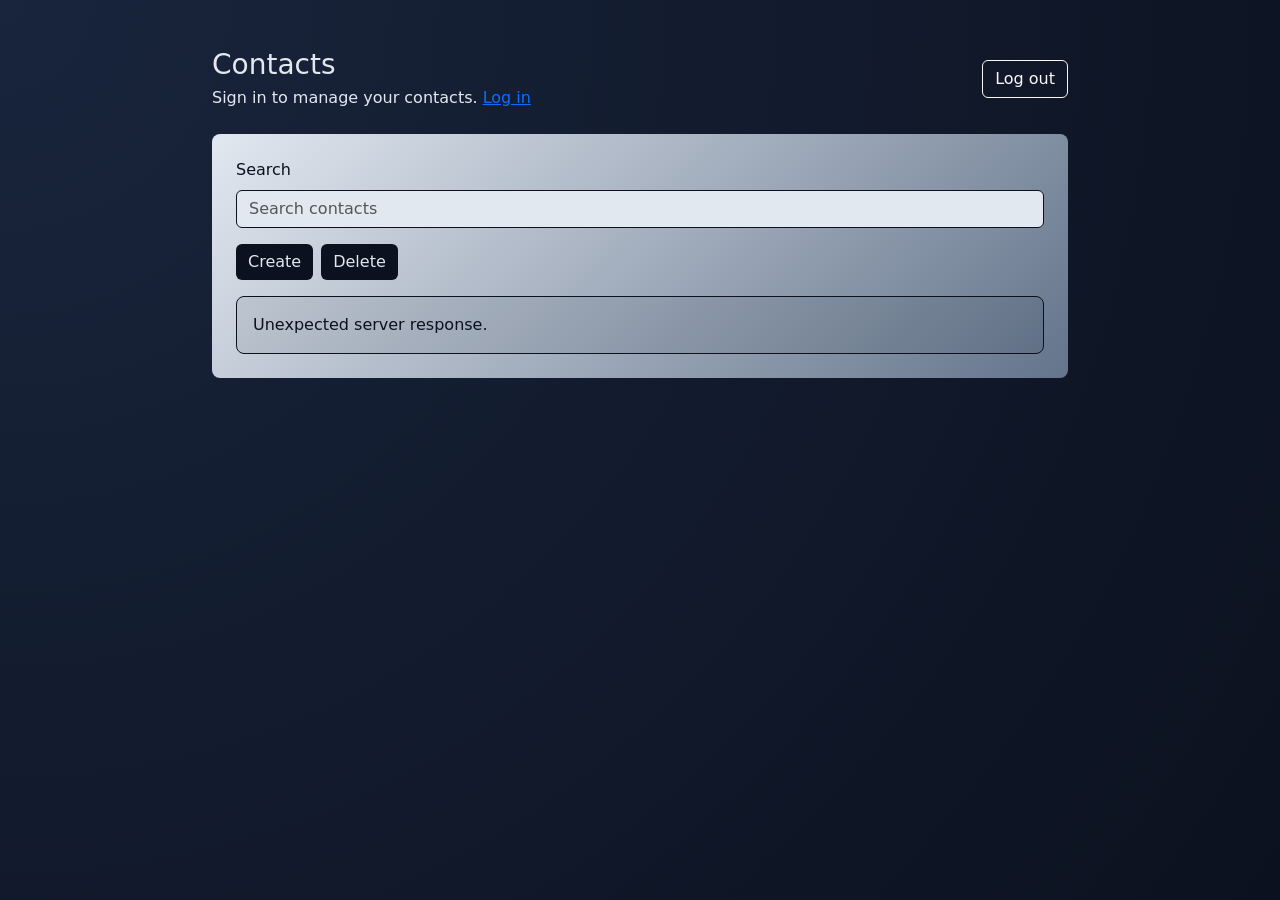
==== dashboard.html @ a22d35ff "Add login, registration, and contact list pages. Registration now accepts the same username and pass" ====
<!DOCTYPE html>
<html lang="en">
<head>
    <meta charset="UTF-8">
    <meta name="viewport" content="width=device-width, initial-scale=1.0">
    <title>Contact Manager</title>
    <link href="https://cdn.jsdelivr.net/npm/bootstrap@5.3.3/dist/css/bootstrap.min.css" rel="stylesheet">
    <link rel="stylesheet" href="css/auth.css">
</head>
<body>
    <main class="container dashboard-shell py-5">
        <header class="d-flex justify-content-between align-items-center mb-4">
            <div>
                <h1 class="h3 mb-1">Contacts</h1>
                <p id="userGreeting" class="mb-0">Sign in to manage your contacts. <a id="loginLink" href="index.html">Log in</a></p>
            </div>
            <button id="logoutButton" class="btn btn-outline-light" type="button">Log out</button>
        </header>

        <section class="contact-board rounded-3 p-4">
            <label class="form-label" for="contactSearch">Search</label>
            <input id="contactSearch" class="form-control mb-3" type="search" placeholder="Search contacts" autocomplete="off">

            <div class="d-flex gap-2 mb-3">
                <button id="createButton" class="btn btn-login" type="button">Create</button>
                <button id="deleteButton" class="btn btn-login" type="button">Delete</button>
            </div>

            <div id="listMessage" class="alert d-none" role="status"></div>

            <form id="createForm" class="mb-3 d-none" novalidate>
                <h2 class="h5">New contact</h2>
                <div class="row g-2">
                    <div class="col-sm-6">
                        <label class="form-label" for="newFirstName">First name</label>
                        <input class="form-control" id="newFirstName" name="firstName" maxlength="50" required>
                    </div>
                    <div class="col-sm-6">
                        <label class="form-label" for="newLastName">Last name</label>
                        <input class="form-control" id="newLastName" name="lastName" maxlength="50" required>
                    </div>
                    <div class="col-sm-6">
                        <label class="form-label" for="newPhone">Phone</label>
                        <input class="form-control" id="newPhone" name="phone" maxlength="50" required>
                    </div>
                    <div class="col-sm-6">
                        <label class="form-label" for="newEmail">Email</label>
                        <input class="form-control" type="email" id="newEmail" name="email" maxlength="50" required>
                    </div>
                </div>
                <button class="btn btn-login mt-3" type="submit">Save contact</button>
            </form>

            <ul id="contactList" class="contact-list"></ul>
        </section>
    </main>
    <script src="js/auth.js"></script>
    <script src="js/contacts.js"></script>
</body>
</html>
---- css/auth.css ----
body {
    min-height: 100vh;
    margin: 0;
    background: radial-gradient(circle at top left, #19253d 0%, #0b111e 100%);
    color: #e2e8f0;
}

.auth-logo {
    width: 72px;
    height: 72px;
    object-fit: contain;
}

.auth-card {
    width: min(100%, 420px);
    background: linear-gradient(135deg, #e2e8f0, #64748b);
    color: #0b111e;
}

.auth-card .form-control {
    border: 1px solid #0b111e;
}

.btn-login {
    background: #0b111e;
    color: #e2e8f0;
    border: none;
}

.btn-login:hover,
.btn-login:focus {
    background: #19253d;
    color: #e2e8f0;
}

.dashboard-shell {
    max-width: 880px;
}

.contact-board {
    width: 100%;
    background: linear-gradient(135deg, #e2e8f0, #64748b);
    color: #0b111e;
}

.contact-board .form-control {
    border: 1px solid #0b111e;
    background: #e2e8f0;
    color: #0b111e;
}

.contact-board .form-control:focus {
    border-color: #0b111e;
    box-shadow: 0 0 0 0.2rem rgba(11, 17, 30, 0.25);
    background: #e2e8f0;
    color: #0b111e;
}

.contact-list {
    max-height: 60vh;
    overflow-y: auto;
    list-style: none;
    margin: 0;
    padding: 0;
    border: 1px solid #0b111e;
    border-radius: 8px;
    background: rgba(11, 17, 30, 0.08);
}

.contact-list::-webkit-scrollbar {
    width: 10px;
}

.contact-list::-webkit-scrollbar-thumb {
    background: #0b111e;
    border-radius: 5px;
}

.contact-row + .contact-row {
    border-top: 1px solid rgba(11, 17, 30, 0.25);
}

.contact-summary {
    display: flex;
    flex-wrap: wrap;
    align-items: baseline;
    gap: 0.5rem 1.25rem;
    padding: 0.8rem 1rem;
}

.contact-name {
    background: none;
    border: none;
    padding: 0;
    color: #0b111e;
    font-weight: 600;
    text-align: left;
}

.contact-name:hover,
.contact-name:focus {
    text-decoration: underline;
}

.contact-meta {
    color: #19253d;
    min-width: 0;
}

.contact-empty {
    padding: 1rem;
    margin: 0;
}

.contact-row.is-open {
    background: #0b111e;
    color: #e2e8f0;
}

.contact-row.is-open .contact-name,
.contact-row.is-open .contact-meta,
.contact-row.is-open .field-label,
.contact-row.is-open .field-value {
    color: #e2e8f0;
}

.contact-detail {
    display: none;
    padding: 0 1rem 0.85rem;
}

.contact-row.is-open .contact-detail {
    display: block;
}

.contact-field {
    display: flex;
    align-items: center;
    gap: 0.75rem;
    padding: 0.45rem 0;
    border-top: 1px solid rgba(226, 232, 240, 0.28);
}

.field-label {
    width: 6.5rem;
    flex: none;
    font-weight: 600;
}

.field-value,
.field-input {
    flex: 1;
    min-width: 0;
}

.field-input {
    border: 1px solid #e2e8f0;
    border-radius: 5px;
    background: #e2e8f0;
    color: #0b111e;
    padding: 0.2rem 0.45rem;
}

.field-action {
    margin-left: auto;
    flex: none;
    background: #e2e8f0;
    color: #0b111e;
    border: none;
    border-radius: 5px;
    padding: 0.2rem 0.65rem;
}

.field-action:hover,
.field-action:focus {
    background: #19253d;
    color: #e2e8f0;
}
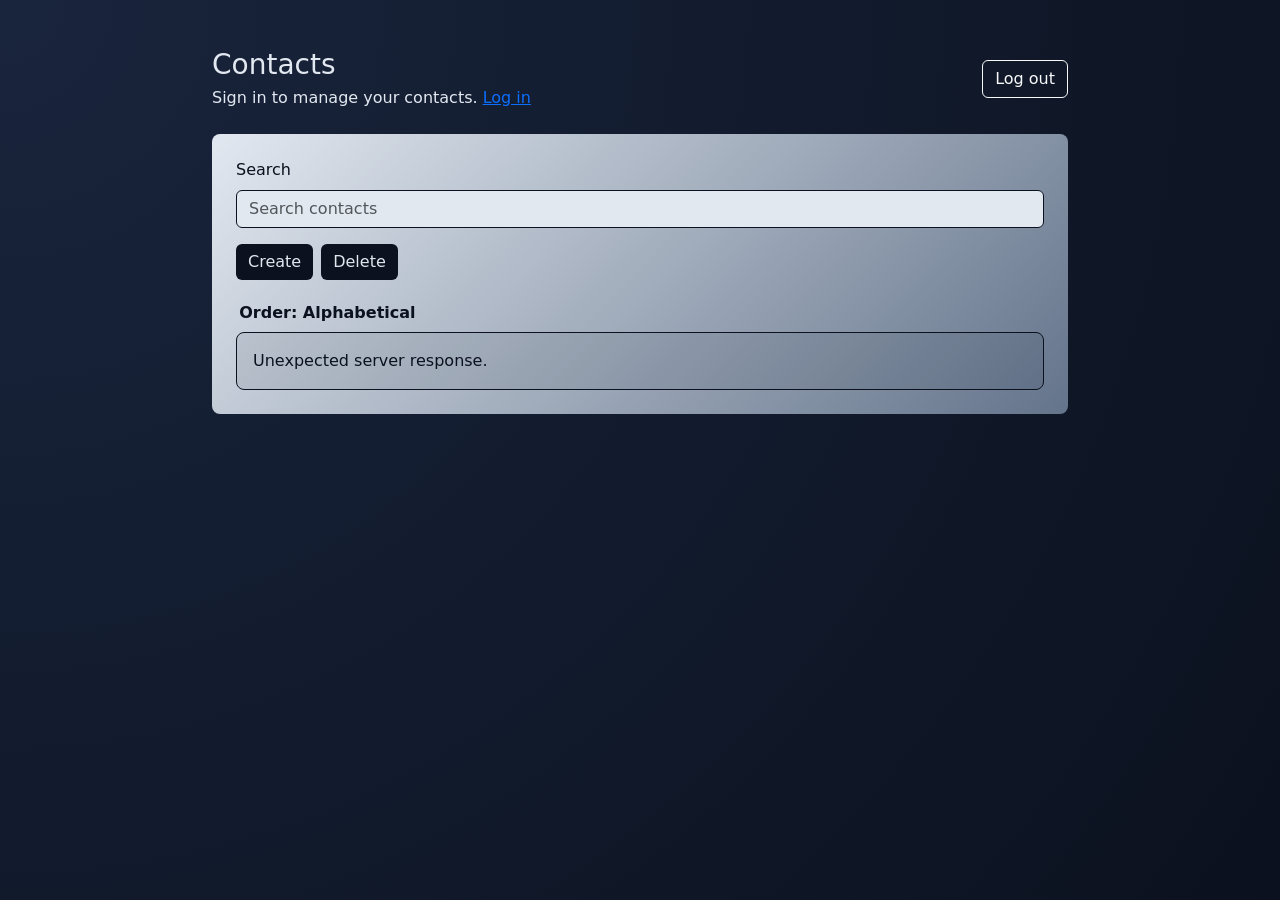
==== commit 65599953: "Move contact creation, deletion, sorting, and phone formatting onto the list. Create now uses its ow" ====
--- a/dashboard.html
+++ b/dashboard.html
@@ -22,35 +22,14 @@
             <input id="contactSearch" class="form-control mb-3" type="search" placeholder="Search contacts" autocomplete="off">
 
             <div class="d-flex gap-2 mb-3">
-                <button id="createButton" class="btn btn-login" type="button">Create</button>
+                <a id="createButton" class="btn btn-login" href="create.html">Create</a>
                 <button id="deleteButton" class="btn btn-login" type="button">Delete</button>
+                <button id="cancelDeleteButton" class="btn btn-login d-none" type="button">Cancel</button>
             </div>
 
             <div id="listMessage" class="alert d-none" role="status"></div>
 
-            <form id="createForm" class="mb-3 d-none" novalidate>
-                <h2 class="h5">New contact</h2>
-                <div class="row g-2">
-                    <div class="col-sm-6">
-                        <label class="form-label" for="newFirstName">First name</label>
-                        <input class="form-control" id="newFirstName" name="firstName" maxlength="50" required>
-                    </div>
-                    <div class="col-sm-6">
-                        <label class="form-label" for="newLastName">Last name</label>
-                        <input class="form-control" id="newLastName" name="lastName" maxlength="50" required>
-                    </div>
-                    <div class="col-sm-6">
-                        <label class="form-label" for="newPhone">Phone</label>
-                        <input class="form-control" id="newPhone" name="phone" maxlength="50" required>
-                    </div>
-                    <div class="col-sm-6">
-                        <label class="form-label" for="newEmail">Email</label>
-                        <input class="form-control" type="email" id="newEmail" name="email" maxlength="50" required>
-                    </div>
-                </div>
-                <button class="btn btn-login mt-3" type="submit">Save contact</button>
-            </form>
-
+            <div id="contactSort" class="sort-item" role="button" tabindex="0">Order: Alphabetical</div>
             <ul id="contactList" class="contact-list"></ul>
         </section>
     </main>
--- a/css/auth.css
+++ b/css/auth.css
@@ -65,6 +65,19 @@
     border: 1px solid #0b111e;
     border-radius: 8px;
     background: rgba(11, 17, 30, 0.08);
+}
+
+.sort-item {
+    padding: 0.35rem 0.2rem 0.45rem;
+    cursor: pointer;
+    color: #0b111e;
+    font-weight: 600;
+}
+
+.sort-item:hover,
+.sort-item:focus,
+.sort-item:focus-visible {
+    outline: none;
 }
 
 .contact-list::-webkit-scrollbar {
@@ -176,3 +189,20 @@
     background: #19253d;
     color: #e2e8f0;
 }
+
+#deleteButton.is-armed {
+    outline: 2px solid #e2e8f0;
+    outline-offset: 2px;
+}
+
+.contact-check {
+    width: 1.05rem;
+    height: 1.05rem;
+    margin: 0;
+    flex: none;
+    accent-color: #0b111e;
+}
+
+.contact-row.is-open .contact-check {
+    accent-color: #e2e8f0;
+}
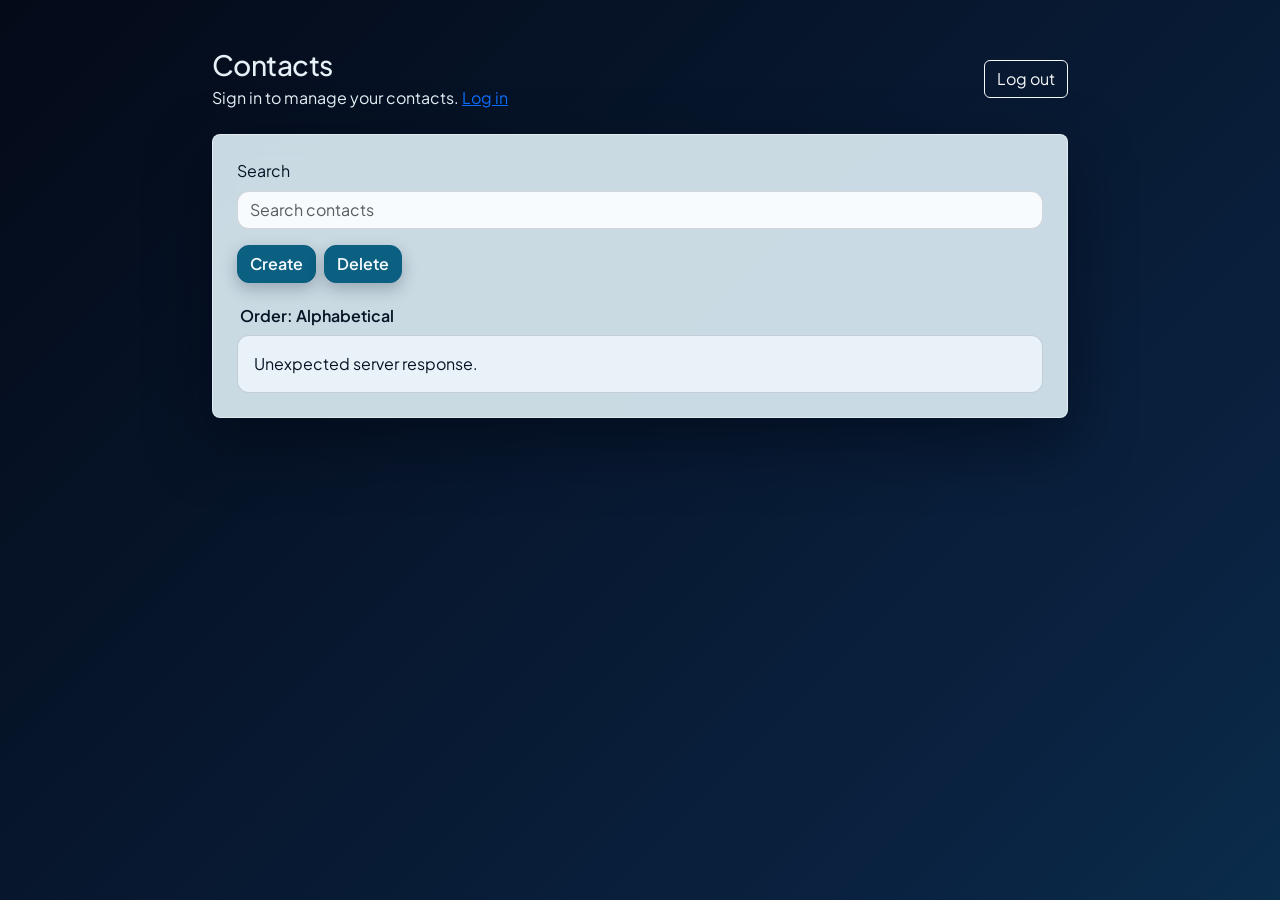
==== commit da87a049: "Add admin user management page and API routes. Co-authored-by: Cursor <cursoragent@cursor.com>" ====
--- a/dashboard.html
+++ b/dashboard.html
@@ -14,7 +14,10 @@
                 <h1 class="h3 mb-1">Contacts</h1>
                 <p id="userGreeting" class="mb-0">Sign in to manage your contacts. <a id="loginLink" href="index.html">Log in</a></p>
             </div>
-            <button id="logoutButton" class="btn btn-outline-light" type="button">Log out</button>
+            <div class="d-flex gap-2">
+                <a id="adminLink" class="btn btn-outline-light d-none" href="admin.html">Admin</a>
+                <button id="logoutButton" class="btn btn-outline-light" type="button">Log out</button>
+            </div>
         </header>
 
         <section class="contact-board rounded-3 p-4">
--- a/css/auth.css
+++ b/css/auth.css
@@ -1,59 +1,174 @@
+@import url("https://fonts.googleapis.com/css2?family=Plus+Jakarta+Sans:wght@400;500;600;700;800&display=swap");
+
+/* ------------------------------------------------------------------
+   Design tokens
+   Depth rule: the further a surface sits from the background,
+   the lighter it is.
+     layer-0  animated background (darkest)
+     layer-1  cards / boards
+     layer-2  inputs, lists, sub-cards
+     layer-3  open rows, hovered rows (lightest)
+------------------------------------------------------------------- */
+:root {
+    --cm-bg-1: #040a18;
+    --cm-bg-2: #0a2342;
+    --cm-bg-3: #0d5170;
+    --cm-bg-4: #1c8ba8;
+
+    --cm-layer-1: rgba(214, 231, 240, 0.94);
+    --cm-layer-2: #e9f2f8;
+    --cm-layer-3: #f8fbfd;
+
+    --cm-ink: #071426;
+    --cm-ink-soft: #2c4a63;
+    --cm-accent: #0b5f80;
+    --cm-accent-hover: #0e7aa3;
+    --cm-line: rgba(7, 20, 38, 0.16);
+}
+
+/* ------------------------------------------------------------------
+   Animated gradient background (dark blue -> cyan -> back)
+------------------------------------------------------------------- */
 body {
     min-height: 100vh;
     margin: 0;
-    background: radial-gradient(circle at top left, #19253d 0%, #0b111e 100%);
-    color: #e2e8f0;
-}
-
+    background-color: var(--cm-bg-1);
+    color: #e6f1f7;
+    font-family: "Plus Jakarta Sans", system-ui, -apple-system, "Segoe UI", Roboto, sans-serif;
+}
+
+body::before {
+    content: "";
+    position: fixed;
+    inset: 0;
+    z-index: -1;
+    background: linear-gradient(
+        135deg,
+        var(--cm-bg-1) 0%,
+        var(--cm-bg-2) 28%,
+        var(--cm-bg-3) 55%,
+        var(--cm-bg-4) 78%,
+        var(--cm-bg-2) 100%
+    );
+    background-size: 300% 300%;
+    animation: gradient-drift 22s ease-in-out infinite;
+    will-change: background-position;
+}
+
+@keyframes gradient-drift {
+    0%   { background-position: 0% 50%; }
+    50%  { background-position: 100% 50%; }
+    100% { background-position: 0% 50%; }
+}
+
+@media (prefers-reduced-motion: reduce) {
+    body::before {
+        animation: none;
+    }
+}
+
+h1, h2, h3 {
+    letter-spacing: -0.02em;
+    font-weight: 700;
+}
+
+/* ------------------------------------------------------------------
+   Login / register / create card  (layer 1)
+------------------------------------------------------------------- */
 .auth-logo {
-    width: 72px;
-    height: 72px;
+    width: 76px;
+    height: 76px;
+    padding: 10px;
     object-fit: contain;
+    background: var(--cm-layer-2);
+    border-radius: 1.25rem;
+    box-shadow: 0 10px 30px rgba(0, 0, 0, 0.35);
 }
 
 .auth-card {
-    width: min(100%, 420px);
-    background: linear-gradient(135deg, #e2e8f0, #64748b);
-    color: #0b111e;
-}
-
-.auth-card .form-control {
-    border: 1px solid #0b111e;
-}
-
+    --bs-card-bg: var(--cm-layer-1);
+    --bs-card-color: var(--cm-ink);
+    width: min(100%, 440px);
+    background: var(--cm-layer-1);
+    color: var(--cm-ink);
+    border: 1px solid rgba(255, 255, 255, 0.45);
+    box-shadow: 0 24px 60px rgba(2, 8, 20, 0.55);
+    -webkit-backdrop-filter: blur(12px);
+    backdrop-filter: blur(12px);
+}
+
+.auth-card .text-body-secondary {
+    color: var(--cm-ink-soft) !important;
+}
+
+/* Inputs sit one layer above the card */
+.auth-card .form-control,
+.contact-board .form-control {
+    background: var(--cm-layer-3);
+    color: var(--cm-ink);
+    border: 1px solid var(--cm-line);
+    border-radius: 0.75rem;
+}
+
+.auth-card .form-floating > label {
+    color: var(--cm-ink-soft);
+}
+
+.auth-card .form-control:focus,
+.contact-board .form-control:focus {
+    background: #fff;
+    color: var(--cm-ink);
+    border-color: var(--cm-accent-hover);
+    box-shadow: 0 0 0 0.2rem rgba(14, 122, 163, 0.28);
+}
+
+.auth-card a,
+.contact-board a:not(.btn) {
+    color: var(--cm-accent);
+    font-weight: 600;
+    text-decoration: none;
+}
+
+.auth-card a:hover,
+.auth-card a:focus-visible {
+    color: var(--cm-accent-hover);
+    text-decoration: underline;
+}
+
+/* ------------------------------------------------------------------
+   Primary button (used on every page)
+------------------------------------------------------------------- */
 .btn-login {
-    background: #0b111e;
-    color: #e2e8f0;
-    border: none;
-}
-
-.btn-login:hover,
-.btn-login:focus {
-    background: #19253d;
-    color: #e2e8f0;
-}
-
+    --bs-btn-color: #f4fafd;
+    --bs-btn-bg: var(--cm-accent);
+    --bs-btn-border-color: var(--cm-accent);
+    --bs-btn-hover-color: #fff;
+    --bs-btn-hover-bg: var(--cm-accent-hover);
+    --bs-btn-hover-border-color: var(--cm-accent-hover);
+    --bs-btn-focus-shadow-rgb: 14, 122, 163;
+    --bs-btn-active-color: #fff;
+    --bs-btn-active-bg: #094c66;
+    --bs-btn-active-border-color: #094c66;
+    --bs-btn-border-radius: 0.75rem;
+    font-weight: 600;
+    box-shadow: 0 6px 16px rgba(7, 20, 38, 0.25);
+}
+
+/* ------------------------------------------------------------------
+   Dashboard (kept in sync so it matches the new look)
+------------------------------------------------------------------- */
 .dashboard-shell {
     max-width: 880px;
 }
 
 .contact-board {
     width: 100%;
-    background: linear-gradient(135deg, #e2e8f0, #64748b);
-    color: #0b111e;
-}
-
-.contact-board .form-control {
-    border: 1px solid #0b111e;
-    background: #e2e8f0;
-    color: #0b111e;
-}
-
-.contact-board .form-control:focus {
-    border-color: #0b111e;
-    box-shadow: 0 0 0 0.2rem rgba(11, 17, 30, 0.25);
-    background: #e2e8f0;
-    color: #0b111e;
+    background: var(--cm-layer-1);
+    color: var(--cm-ink);
+    border: 1px solid rgba(255, 255, 255, 0.45);
+    box-shadow: 0 24px 60px rgba(2, 8, 20, 0.55);
+    -webkit-backdrop-filter: blur(12px);
+    backdrop-filter: blur(12px);
 }
 
 .contact-list {
@@ -62,15 +177,15 @@
     list-style: none;
     margin: 0;
     padding: 0;
-    border: 1px solid #0b111e;
-    border-radius: 8px;
-    background: rgba(11, 17, 30, 0.08);
+    border: 1px solid var(--cm-line);
+    border-radius: 0.75rem;
+    background: var(--cm-layer-2);
 }
 
 .sort-item {
     padding: 0.35rem 0.2rem 0.45rem;
     cursor: pointer;
-    color: #0b111e;
+    color: var(--cm-ink);
     font-weight: 600;
 }
 
@@ -78,6 +193,7 @@
 .sort-item:focus,
 .sort-item:focus-visible {
     outline: none;
+    color: var(--cm-accent);
 }
 
 .contact-list::-webkit-scrollbar {
@@ -85,12 +201,12 @@
 }
 
 .contact-list::-webkit-scrollbar-thumb {
-    background: #0b111e;
+    background: var(--cm-accent);
     border-radius: 5px;
 }
 
 .contact-row + .contact-row {
-    border-top: 1px solid rgba(11, 17, 30, 0.25);
+    border-top: 1px solid var(--cm-line);
 }
 
 .contact-summary {
@@ -105,7 +221,7 @@
     background: none;
     border: none;
     padding: 0;
-    color: #0b111e;
+    color: var(--cm-ink);
     font-weight: 600;
     text-align: left;
 }
@@ -116,7 +232,7 @@
 }
 
 .contact-meta {
-    color: #19253d;
+    color: var(--cm-ink-soft);
     min-width: 0;
 }
 
@@ -125,16 +241,18 @@
     margin: 0;
 }
 
+/* Open row is the lightest layer */
 .contact-row.is-open {
-    background: #0b111e;
-    color: #e2e8f0;
+    background: var(--cm-layer-3);
+    color: var(--cm-ink);
+    box-shadow: inset 4px 0 0 var(--cm-accent);
 }
 
 .contact-row.is-open .contact-name,
 .contact-row.is-open .contact-meta,
 .contact-row.is-open .field-label,
 .contact-row.is-open .field-value {
-    color: #e2e8f0;
+    color: var(--cm-ink);
 }
 
 .contact-detail {
@@ -151,7 +269,7 @@
     align-items: center;
     gap: 0.75rem;
     padding: 0.45rem 0;
-    border-top: 1px solid rgba(226, 232, 240, 0.28);
+    border-top: 1px solid var(--cm-line);
 }
 
 .field-label {
@@ -167,31 +285,37 @@
 }
 
 .field-input {
-    border: 1px solid #e2e8f0;
-    border-radius: 5px;
-    background: #e2e8f0;
-    color: #0b111e;
-    padding: 0.2rem 0.45rem;
+    border: 1px solid var(--cm-line);
+    border-radius: 0.5rem;
+    background: #fff;
+    color: var(--cm-ink);
+    padding: 0.2rem 0.5rem;
+}
+
+.field-input:focus {
+    outline: none;
+    border-color: var(--cm-accent-hover);
+    box-shadow: 0 0 0 0.15rem rgba(14, 122, 163, 0.28);
 }
 
 .field-action {
     margin-left: auto;
     flex: none;
-    background: #e2e8f0;
-    color: #0b111e;
+    background: var(--cm-accent);
+    color: #fff;
     border: none;
-    border-radius: 5px;
-    padding: 0.2rem 0.65rem;
+    border-radius: 0.5rem;
+    padding: 0.2rem 0.75rem;
 }
 
 .field-action:hover,
 .field-action:focus {
-    background: #19253d;
-    color: #e2e8f0;
+    background: var(--cm-accent-hover);
+    color: #fff;
 }
 
 #deleteButton.is-armed {
-    outline: 2px solid #e2e8f0;
+    outline: 2px solid var(--cm-ink);
     outline-offset: 2px;
 }
 
@@ -200,9 +324,120 @@
     height: 1.05rem;
     margin: 0;
     flex: none;
-    accent-color: #0b111e;
-}
-
-.contact-row.is-open .contact-check {
-    accent-color: #e2e8f0;
-}
+    accent-color: var(--cm-accent);
+}
+
+/* ------------------------------------------------------------------
+   Admin page
+------------------------------------------------------------------- */
+.admin-badge {
+    display: inline-block;
+    padding: 0.1rem 0.55rem;
+    border-radius: 0.45rem;
+    font-size: 0.75rem;
+    font-weight: 700;
+    letter-spacing: 0.02em;
+    text-transform: uppercase;
+}
+
+.admin-badge-admin {
+    background: rgba(11, 95, 128, 0.15);
+    color: var(--cm-accent);
+}
+
+.admin-badge-disabled {
+    background: rgba(140, 40, 40, 0.12);
+    color: #8c2828;
+}
+
+.admin-summary {
+    display: flex;
+    flex-wrap: nowrap;
+    align-items: center;
+    justify-content: space-between;
+    gap: 0.75rem 1rem;
+    width: 100%;
+}
+
+.admin-identity {
+    display: flex;
+    flex-wrap: wrap;
+    align-items: baseline;
+    gap: 0.5rem 1rem;
+    min-width: 0;
+    flex: 1 1 auto;
+}
+
+.admin-row-actions {
+    display: flex;
+    flex-wrap: nowrap;
+    align-items: center;
+    justify-content: flex-end;
+    gap: 0.45rem;
+    margin-left: auto;
+    flex: 0 0 auto;
+}
+
+.admin-row-actions .btn {
+    white-space: nowrap;
+}
+
+.admin-actions {
+    display: flex;
+    flex-wrap: wrap;
+    gap: 0.5rem;
+    padding: 0.65rem 0 0.25rem;
+    border-top: 1px solid var(--cm-line);
+}
+
+@media (max-width: 640px) {
+    .admin-summary {
+        flex-wrap: wrap;
+    }
+
+    .admin-row-actions {
+        width: 100%;
+        justify-content: flex-end;
+    }
+}
+
+.admin-password-form {
+    margin-top: 0.5rem;
+    padding: 0.75rem;
+    border: 1px solid var(--cm-line);
+    border-radius: 0.75rem;
+    background: var(--cm-layer-2);
+}
+
+.admin-contacts {
+    margin-top: 0.75rem;
+    padding: 0.75rem;
+    border: 1px solid var(--cm-line);
+    border-radius: 0.75rem;
+    background: var(--cm-layer-2);
+}
+
+.admin-contacts-heading {
+    font-weight: 700;
+    margin-bottom: 0.5rem;
+}
+
+.admin-contact-list {
+    list-style: none;
+    margin: 0;
+    padding: 0;
+    max-height: 220px;
+    overflow-y: auto;
+}
+
+.admin-contact-list li {
+    padding: 0.4rem 0;
+    border-top: 1px solid var(--cm-line);
+    color: var(--cm-ink-soft);
+    font-size: 0.95rem;
+}
+
+.admin-contact-list li:first-child {
+    border-top: none;
+    padding-top: 0;
+}
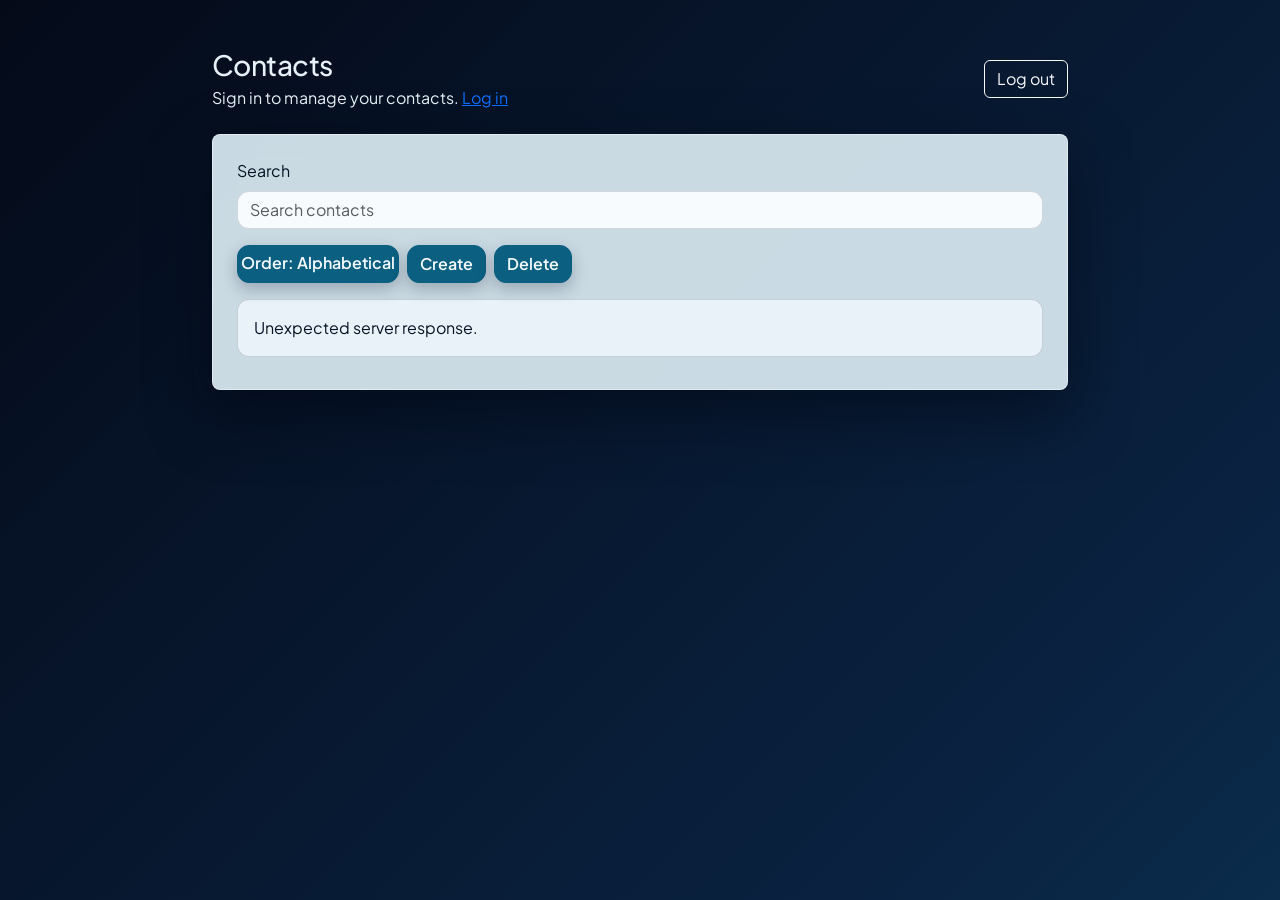
==== commit 9b0649e9: "Fix admin button" ====
--- a/dashboard.html
+++ b/dashboard.html
@@ -25,6 +25,7 @@
             <input id="contactSearch" class="form-control mb-3" type="search" placeholder="Search contacts" autocomplete="off">
 
             <div class="d-flex gap-2 mb-3">
+                <div id="contactSort" class="btn btn-login sort-item" role="button" tabindex="0">Order: Alphabetical</div>
                 <a id="createButton" class="btn btn-login" href="create.html">Create</a>
                 <button id="deleteButton" class="btn btn-login" type="button">Delete</button>
                 <button id="cancelDeleteButton" class="btn btn-login d-none" type="button">Cancel</button>
@@ -32,8 +33,7 @@
 
             <div id="listMessage" class="alert d-none" role="status"></div>
 
-            <div id="contactSort" class="sort-item" role="button" tabindex="0">Order: Alphabetical</div>
-            <ul id="contactList" class="contact-list"></ul>
+            <ul id="contactList" class="contact-list my-2"></ul>
         </section>
     </main>
     <script src="js/auth.js"></script>
--- a/css/auth.css
+++ b/css/auth.css
@@ -185,7 +185,6 @@
 .sort-item {
     padding: 0.35rem 0.2rem 0.45rem;
     cursor: pointer;
-    color: var(--cm-ink);
     font-weight: 600;
 }
 
@@ -193,7 +192,6 @@
 .sort-item:focus,
 .sort-item:focus-visible {
     outline: none;
-    color: var(--cm-accent);
 }
 
 .contact-list::-webkit-scrollbar {
